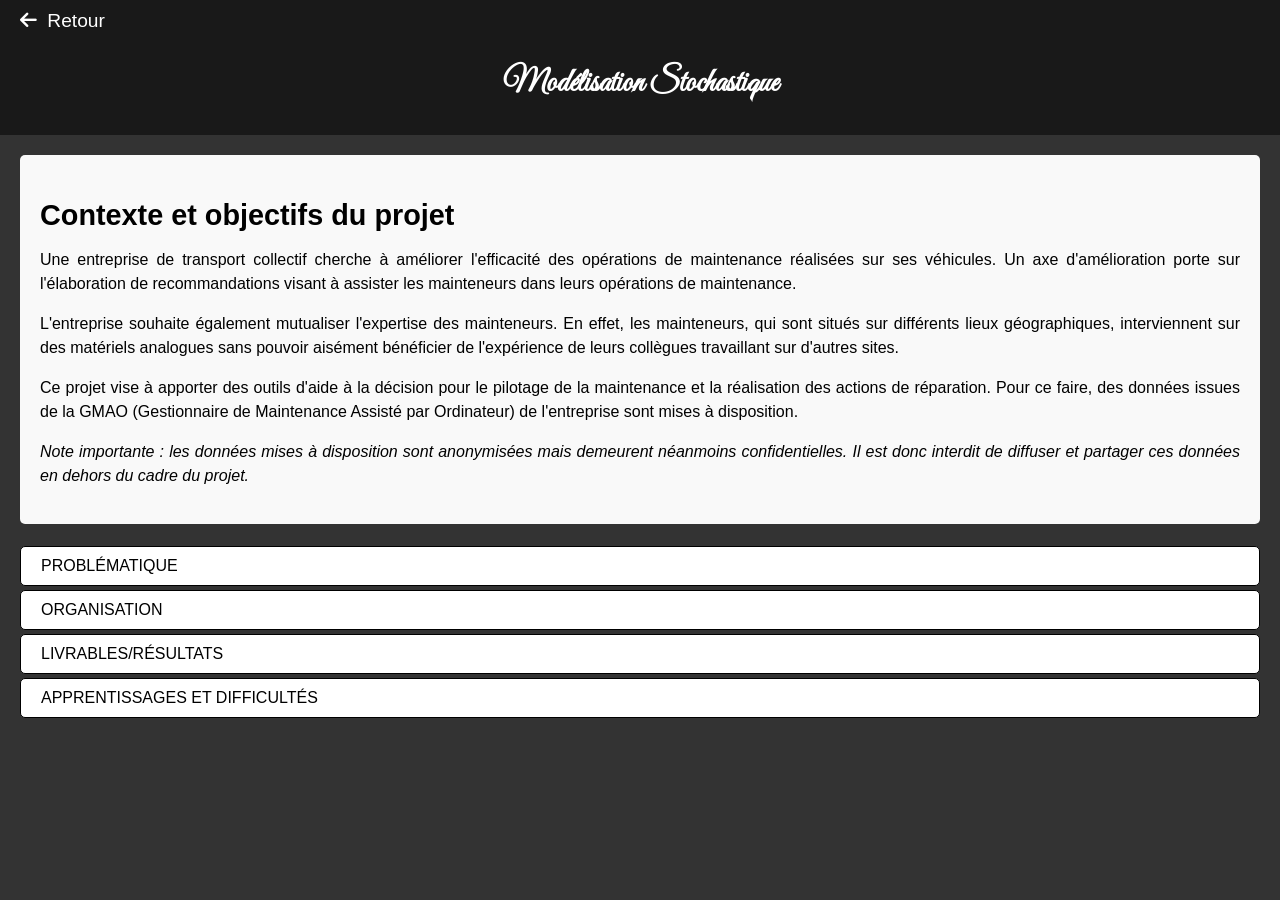
==== scripts/modelisation.html @ edd311cd "Add files via upload" ====
<!DOCTYPE html>
<html lang="fr">
<head>
    <meta charset="UTF-8">
    <meta name="viewport" content="width=device-width, initial-scale=1.0">
    <title>Modélisation Stochastique ~ Tiphaine GODET</title>
    <link rel="stylesheet" href="styles.css">
    <link href="https://fonts.googleapis.com/css2?family=Great+Vibes&family=Playfair+Display:ital,wght@1,400&display=swap" rel="stylesheet">
    <link rel="stylesheet" href="https://cdnjs.cloudflare.com/ajax/libs/font-awesome/6.0.0-beta3/css/all.min.css">
</head>
<body>
    <header class="banner">
        <div class="overlay"></div>
        <a href="gallery.html" class="back-icon">
            <i class="fas fa-arrow-left"></i>
            <span>Retour</span>
        </a>
        <h1 class="banner-title">Modélisation Stochastique</h1>
    </header>
    <main>
        <section class="project-context">
            <h2>Contexte et objectifs du projet</h2>
            <p>Une entreprise de transport collectif cherche à améliorer l'efficacité des opérations de maintenance réalisées sur ses véhicules. 
                Un axe d'amélioration porte sur l'élaboration de recommandations visant à assister les mainteneurs dans leurs opérations de maintenance.</p>
            <p>L'entreprise souhaite également mutualiser l'expertise des mainteneurs. En effet, les mainteneurs, qui sont situés sur différents lieux géographiques, 
                interviennent sur des matériels analogues sans pouvoir aisément bénéficier de l'expérience de leurs collègues travaillant sur d'autres sites.</p>
            <p>Ce projet vise à apporter des outils d'aide à la décision pour le pilotage de la maintenance et la réalisation des actions de réparation. 
                Pour ce faire, des données issues de la GMAO (Gestionnaire de Maintenance Assisté par Ordinateur) de l'entreprise sont mises à disposition.</p>
            <p><em>Note importante : les données mises à disposition sont anonymisées mais demeurent néanmoins confidentielles. 
                Il est donc interdit de diffuser et partager ces données en dehors du cadre du projet.</em></p>
        </section>
        <button class="collapsible">PROBLÉMATIQUE</button>
        <section class="project-context collapsible-content">
            <h3 style="color: #4472C4;">Problématique métier</h3>
            <p>L'entreprise de transport exploite une flotte de véhicules qui circule pendant les horaires de service. Lorsqu'un problème survient sur un véhicule, 
                le conducteur est chargé de faire un signalement décrivant le problème perçu. Le conducteur réalise son signalement via une console électronique dans le véhicule 
                lui permettant de saisir trois informations :</p>
            <ul>
                <li>l'organe siège de l'anomalie ;</li>
                <li>le symptôme observé ;</li>
                <li>une liste d'informations contextuelles sur le lieu ou le phénomène observé.</li>
            </ul>
            <p>Il est important d'avoir à l'esprit que ce signalement est une appréciation du conducteur et que ce dernier peut bien sûr se tromper sur les informations saisies.</p>
            <p>En fin de service, le véhicule retourne au dépôt. Les signalements effectués sont transmis dans l'outil de gestion de la maintenance (GMAO). Chaque signalement donne lieu à un ordre de travail (OT).
                Chaque véhicule ayant un OT reste à l'atelier de maintenance jusqu'à ce qu'un mainteneur résolve le problème et clôture l'OT. 
                Pour ce faire, le mainteneur en charge de l'OT réalisera une ou plusieurs actions de maintenance, appelées ordres de réparation (ODR).</p>
            <p>L'objectif de ce projet est d'aider les mainteneurs en leur recommandant la ou les actions de maintenance les plus appropriées compte tenu des informations provenant du signalement 
                conducteur et des caractéristiques du véhicule (kilométrage, type de moteur, marque, etc.).</p>
            <h3 style="color: #4472C4;">Les données</h3>
            <p>Deux sources de données sont mises à disposition dans ce projet :</p>
            <ul>
                <li>Les données OT-ODR contenant les OT et ODR associés de la flotte de véhicules entre 2011 et 2019.</li>
                <section class="project-context">
                    <table style="width: 55%; border-collapse: collapse;">
                        <thead>
                            <tr>
                                <th style="border: 1px solid #ddd; padding: 8px; background-color: #f2f2f2; text-align: left;">Colonne</th>
                                <th style="border: 1px solid #ddd; padding: 8px; background-color: #f2f2f2; text-align: left;">Description</th>
                            </tr>
                        </thead>
                        <tbody>
                            <tr>
                                <td style="border: 1px solid #ddd; padding: 8px;">OT_ID</td>
                                <td style="border: 1px solid #ddd; padding: 8px;">ID de l'ordre de travail</td>
                            </tr>
                            <tr>
                                <td style="border: 1px solid #ddd; padding: 8px;">ODR_ID</td>
                                <td style="border: 1px solid #ddd; padding: 8px;">ID de l'ordre de réparation</td>
                            </tr>
                            <tr>
                                <td style="border: 1px solid #ddd; padding: 8px;">ODR_LIBELLE</td>
                                <td style="border: 1px solid #ddd; padding: 8px;">Libellé de l'ordre de réparation (action de maintenance)</td>
                            </tr>
                            <tr>
                                <td style="border: 1px solid #ddd; padding: 8px;">TYPE_TRAVAIL</td>
                                <td style="border: 1px solid #ddd; padding: 8px;">Type d'action réalisée associé à l'ODR</td>
                            </tr>
                            <tr>
                                <td style="border: 1px solid #ddd; padding: 8px;">DUREE_TRAVAIL</td>
                                <td style="border: 1px solid #ddd; padding: 8px;">Durée de l'action de maintenance associé à l'ODR</td>
                            </tr>
                            <tr>
                                <td style="border: 1px solid #ddd; padding: 8px;">SYSTEM_N1</td>
                                <td style="border: 1px solid #ddd; padding: 8px;">Identifiant de système de niveau 1 concerné par l'ODR (niveau macroscopique)</td>
                            </tr>
                            <tr>
                                <td style="border: 1px solid #ddd; padding: 8px;">SYSTEM_N2</td>
                                <td style="border: 1px solid #ddd; padding: 8px;">Identifiant de système de niveau 2 concerné par l'ODR</td>
                            </tr>
                            <tr>
                                <td style="border: 1px solid #ddd; padding: 8px;">SYSTEM_N3</td>
                                <td style="border: 1px solid #ddd; padding: 8px;">Identifiant de système de niveau 3 concerné par l'ODR (niveau le plus précis)</td>
                            </tr>
                            <tr>
                                <td style="border: 1px solid #ddd; padding: 8px;">EQU_ID</td>
                                <td style="border: 1px solid #ddd; padding: 8px;">Identifiant du véhicule concerné par l'OT</td>
                            </tr>
                            <tr>
                                <td style="border: 1px solid #ddd; padding: 8px;">DATE_OT</td>
                                <td style="border: 1px solid #ddd; padding: 8px;">Date de création de l'OT</td>
                            </tr>
                            <tr>
                                <td style="border: 1px solid #ddd; padding: 8px;">KILOMETRAGE</td>
                                <td style="border: 1px solid #ddd; padding: 8px;">Nombre de kilomètres parcourus par le véhicule au moment de la création de l'OT</td>
                            </tr>
                            <tr>
                                <td style="border: 1px solid #ddd; padding: 8px;">SIG_ORGANE</td>
                                <td style="border: 1px solid #ddd; padding: 8px;">Signalement du conducteur sur la partie organe</td>
                            </tr>
                            <tr>
                                <td style="border: 1px solid #ddd; padding: 8px;">SIG_CONTEXTE</td>
                                <td style="border: 1px solid #ddd; padding: 8px;">Signalement du conducteur sur le contexte de l'anomalie</td>
                            </tr>
                            <tr>
                                <td style="border: 1px solid #ddd; padding: 8px;">SIG_OBS</td>
                                <td style="border: 1px solid #ddd; padding: 8px;">Signalement du conducteur sur le symptôme observé</td>
                            </tr>
                            <tr>
                                <td style="border: 1px solid #ddd; padding: 8px;">LIGNE</td>
                                <td style="border: 1px solid #ddd; padding: 8px;">Identifiant de la ligne du véhicule au moment du signalement conducteur</td>
                            </tr>
                        </tbody>
                    </table>
                </section>
                <li>Les données EQUIPEMENTS contenant les caractéristiques des véhicules.</li>
                <section class="project-context">
                    <table style="width: 35%; border-collapse: collapse;">
                        <thead>
                            <tr>
                                <th style="border: 1px solid #ddd; padding: 8px; background-color: #f2f2f2; text-align: left;">Colonne</th>
                                <th style="border: 1px solid #ddd; padding: 8px; background-color: #f2f2f2; text-align: left;">Description</th>
                            </tr>
                        </thead>
                        <tbody>
                            <tr>
                                <td style="border: 1px solid #ddd; padding: 8px;">EQU_ID</td>
                                <td style="border: 1px solid #ddd; padding: 8px;">Identifiant du véhicule</td>
                            </tr>
                            <tr>
                                <td style="border: 1px solid #ddd; padding: 8px;">MODELE</td>
                                <td style="border: 1px solid #ddd; padding: 8px;">Modèle du véhicule</td>
                            </tr>
                            <tr>
                                <td style="border: 1px solid #ddd; padding: 8px;">CONSTRUCTEUR</td>
                                <td style="border: 1px solid #ddd; padding: 8px;">Constructeur du véhicule</td>
                            </tr>
                            <tr>
                                <td style="border: 1px solid #ddd; padding: 8px;">MOTEUR</td>
                                <td style="border: 1px solid #ddd; padding: 8px;">Type de motorisation du véhicule</td>
                            </tr>
                        </tbody>
                    </table>
                </section>
            </ul> 
            <h3 style="color: #4472C4;">Les attentes</h3>
            <p>
                Le but de ce projet était <b>le développement d'une IA de diagnostic</b>. Ce travail correspond au développement d'un moteur d'aide au diagnostic et à la recommandation de maintenance. 
                Il s'agit donc en pratique d'élaborer un modèle permettant de déduire d'un signalement de panne et des caractéristiques d'un véhicule en maintenance, la localisation de la panne 
                (SYSTEM_N1, SYSTEM_N2, SYSTEM_N3) et l'action de maintenance à réaliser (ODR) permettant de remettre le véhicule en service. Le travail était à réaliser sous Python.
                L'application pouvait par exemple être développée avec la librairie Plotly Dash ou Streamlit. Nous avions choisi streamlit puisque nous ne connaissions pas et nous souhaitons la découvrir.
            </p>
            <p>Les principaux travaux demandés sont les suivants :</p>
            <ul>
                <li>Proposer une modélisation pertinente permettant de répondre à la problématique en argumentant nos choix.</li>
                <li>Utiliser les données à disposition pour réaliser un apprentissage du modèle retenu.</li>
                <li>Évaluer la performance prédictive de votre modèle à partir d'une approche apprentissage/test classique.</li>
                <li>(Option) Proposer un second modèle et comparer ses performances avec votre premier modèle.</li>
            </ul>
            <p>Mais aussi <b>le développement d'un applicatif métier</b>. L'objectif de ce travail est de développer une application permettant d'interagir avec le moteur de recommandations de la section précédente 
                de manière transparente pour l'utilisateur final. L'application devait donc proposer une interface permettant de :</p>
            <ul>
                <li>saisir les informations nécessaires à la production d'un diagnostic (e.g. signalements, caractéristiques d'un véhicule, etc).</li>
                <li>réaliser des prédictions de diagnostics.</li>
                <li>mettre en forme les diagnostics dans l'interface développée.</li>
                <li>(Option) Proposer un second modèle et comparer ses performances avec votre premier modèle.</li>
            </ul> 
        </section>
        <button class="collapsible">ORGANISATION</button>
        <section class="project-context collapsible-content">
            <p>
                <em>Pour cette SAÉ (Situation d'Apprentissage et d'Évaluation), nous devions choisir une option parmi celle que nous faisons (Marketing et IA pour ma part) et celle qui propose un sujet.
                Mes deux options proposais un sujet, je me suis dirigé vers l'option IA qui me semblais plus intéressante. Celle-ci s'est déroulé sur une semaine, en IA nous avions 1h30 de cours le lundi,
                mardi, mercredi et vendredi avec Mr. <a href="https://github.com/roland-donat" target="_blank">Donalt</a>.</em>
            </p>
            <p>Nous devions nous mettre par groupe de 3 et nous répartir les tâches comme nous le souhaitions. Mon groupe est composé de Victor Bousseau, Ludovic Picard et moi-même.</p>
            <p>Voici la répartition de notre travail :</p>
            <ul>
                <li>Victor : création des arbres des décisions et des random forest puis de réalisation des slides pour le rendu.</li>
                <li>Ludovic : création de la structure de l’application réalisée avec streamlit et de préparer l’intégration des modèles.</li>
                <li>Mes tâches : création des modèles réseaux de neurones (MLP) et classifieur bayésien naïf.</li>
            </ul>
        </section>
        <button class="collapsible">LIVRABLES/RÉSULTATS</button>
        <section class="project-context collapsible-content">
            <h3 style="color: #4472C4;">Les livrables demandés</h3>
            <p>Deux livrables étaient attendus : </p>
            <ol>
                <li>Une archive .zip avec un répertoire groupe_X (X = votre numéro de groupe, ici 4) contenant :</li>
                <ul>
                    <li>le code de l'application sans les données.</li>
                    <li>un fichier README.md expliquant la procédure d'installation et de lancement de l'application.</li>
                </ul>
                <p>
                    <em>L'application doit fonctionner sur un système Linux standard (e.g. Ubuntu, Débian, etc.). 
                    Les données sont supposées être dans un répertoire data au même niveau que le répertoire groupe_X.</em>
                </p>
                <li>
                    Une présentation sous forme de 8 à 10 slides au format pdf (nommée groupe_X.pdf) décrivant votre travail en expliquant l'objectif du projet, les modèles réalisés, 
                    les performances obtenues et une conclusion.
                </li>
            </ol>
            <h3 style="color: #4472C4;">Nos résultats</h3>
            <p>
                Concernant les rendus, nous avons rendu une application non fonctionnelle dû à certaines difficultés rencontrées (détaillé dans la partie <em>APPRENTISSAGES ET DIFFICULTÉS</em>). 
                Nous avons donc décidé de rendre un fichier nommé Modèles qui résument tous les modèles que nous avons testée. 
                Afin d'en savoir plus sur ce projet, toute les étapes et le détail sont dans la présentation Power Point téléchargeable, mise à disposition ci-dessous.
            </p>
            <p>
                <a href="../documents/modelisation/Groupe_G4/Projet IA.pptx" download>
                    <img src="../pictures/powerpoint.png" alt="PowerPoint Logo" style="width: 40px; vertical-align: middle; margin-right: 8px;">Télécharger la présentation POWER POINT
                </a>
            </p>
            <p>
                <a href="../documents/modelisation/Groupe_G4/Modeles.ipynb" download>
                    <img src="../pictures/jupyter.png" alt="Jupyter Logo" style="width: 40px; vertical-align: middle; margin-right: 8px;">Télécharger les modèles créées (sous jupyter en .ipynb)
                </a>
            </p>
            <p>
                <a href="../documents/modelisation/Groupe_G4.zip" download>
                    <img src="../pictures/zip.png" alt="Zip Archive Logo" style="width: 40px; vertical-align: middle; margin-right: 8px;">Télécharger l'archive rendue
                </a>
            </p>                
        </section>
        <button class="collapsible">APPRENTISSAGES ET DIFFICULTÉS</button>
        <section class="project-context collapsible-content">
            <h3 style="color: #4472C4;">Les difficultés rencontrées</h3>
            <p>
                La plupart de nos difficultés que nous avons rencontrée concerne la découverte de streamlit, en effet, streamlit n'est pas facile d'utilisation, cela était donc trop compliqué pour nous de créer une
                application en seulement une semaine. Notamment sur l'affichage des graphiques que nous ne comprenions pas, l'import de nos modèles dans la strcuture qui fonctionnait une fois sur deux.
            </p>
            <p>
                Ensuite nous avons eu dû mal à réduire les temps d'éxécution de nos modèles, de ce fait, nous perdons beaucoup de temps inutilement.
            </p>
            <p>
                Enfin, nous avons rencontré une difficulté sur la gestion de la variable SIG_CONTEXTE que nous avons du dummiser. En effet, lorsque nous l'ajoutions dans nos modèles, ils étaient moins prédictifs.
            </p>
            <h3 style="color: #4472C4;">Les apprentissages</h3>
            <p>Nous avons apppris à choisir le meilleur modèle grâce aux à certain calcul :</p>
            <ul>
                <li>Calcul du meilleur modèle intra algorithme à l'aide de la détermination du nombre de couches pour le MLP et de la détermination de la profondeur des arbres</li>
                <li>Calculs d’indicateurs de précision à l'aide de l'accuracy, de la matrice de confusion et du F1 score</li>
            </ul>
            <h3 style="color: #4472C4;">Les axes envisagés</h3>
            <p>
                Durant ce projet, nous avons envisagé plusieurs traitements de données que nous n’avons pas eu le temps d’intégrer tel que la stratification des données dans la création des jeux train et test,
                de la dummisation de la variable SIG_CONTEXTE et de la sélection du modèle dans l'application.
            </p>
            <h3 style="color: #4472C4;">Les axes d'améliorations</h3>
            <p>
                Pour améliorer notre application, nous pourrions adapter nos modèles pour pouvoir prendre en compte plus de variables sans que la précision de nos modèles diminue.
                Mais également améliorer nos visuel dans leurs styles.
            </p>
        </section>
    </main>
    <script src="scripts.js"></script>
</body>
</html>
---- scripts/styles.css ----
/* Import des polices */
@import url('https://fonts.googleapis.com/css2?family=Roboto:wght@700&family=Playfair+Display:ital,wght@1,400&display=swap');

body, html {
    margin: 0;
    padding: 0;
    font-family: Arial, sans-serif;
    color: #fff;
    height: 100%;
    background-color: #333;
    box-sizing: border-box;
}

/* Styles pour le header */
header {
    position: relative;
    top: 0;
    width: 100%;
    display: flex;
    justify-content: flex-end;
    padding: 20px;
    box-sizing: border-box;
}

/* Styles pour la navigation */
nav ul {
    list-style-type: none;
    margin: 0;
    padding: 0;
    display: flex;
    gap: 20px;
}

nav a {
    color: white;
    text-decoration: none;
    font-size: 1em;
}

/* Styles pour la section hero */
.hero {
    position: relative;
    height: 100vh;
    background: url('../pictures/fond.png') no-repeat center center/cover;
}

/* Overlay pour l'image de fond */
.overlay {
    position: absolute;
    top: 0;
    left: 0;
    right: 0;
    bottom: 0;
    background: rgba(0, 0, 0, 0.5);
}

/* Contenu centré */
.content {
    position: absolute;
    top: 50%;
    left: 50%;
    transform: translate(-50%, -50%);
    text-align: center;
}

/* Styles pour le titre */
.title {
    font-size: 5em;
    margin-bottom: 0.5em;
    color: #ffffff;
    font-family: 'Great Vibes', cursive;
}

/* Styles pour le bouton */
button {
    padding: 10px 20px;
    font-size: 1em;
    background-color: #6bacd8;
    color: #000;
    border: none;
    cursor: pointer;
    border-radius: 5px;
}

button:hover {
    background-color: #ddd;
}

/* Styles pour le texte de pied de page */
.footer-text {
    position: absolute;
    bottom: 20px;
    left: 50%;
    transform: translateX(-50%);
    font-family: 'Playfair Display', serif;
    font-size: 1em;
    color: #ffffff;
}

/* Styles pour la section de bandeau */
.banner {
    position: relative;
    height: 15vh; 
    background: url('../pictures/bandeau.png') no-repeat center center/cover;
}

.banner .overlay {
    position: absolute;
    top: 0;
    left: 0;
    right: 0;
    bottom: 0;
    background: rgba(0, 0, 0, 0.5);
}

.banner-title {
    position: absolute;
    bottom: 10px;
    left: 50%;
    transform: translateX(-50%);
    color: #ffffff;
    font-family: 'Great Vibes', cursive;
    font-size: 2em;
}

/* Styles pour le lien de la bannière */
.banner a {
    text-decoration: none;
    color: inherit;
    display: block;
}

/* Styles pour la galerie */
.gallery {
    padding: 50px;
    text-align: center;
    background-color: #ffffff;
}

.gallery-title {
    font-size: 3em;
    margin-bottom: 20px;
    font-family: 'Great Vibes', cursive;
    color: #ffffff;
}

.grid-container {
    display: grid;
    grid-template-columns: repeat(3, 1fr);
    gap: 20px;
    width: 100%;
}

.grid-item {
    background-color: #ffffff;
    font-size: 1.5em;
    border-radius: 10px;
    transition: transform 0.3s, background-image 0.3s;
    cursor: pointer;
    border: 2px solid #000000;
    color: #000000;
    background-size: cover;
    background-position: center;
    position: relative;
    overflow: hidden;
    display: flex;
    justify-content: center;
    align-items: center;
    text-align: center;
    height: 200px; /* Fixe une hauteur pour les éléments de la grille */
}

.grid-item:hover {
    transform: scale(1.05);
}

.grid-item .grid-item-text {
    position: absolute;
    top: 50%;
    left: 50%;
    transform: translate(-50%, -50%);
    color: #ffffff;
    background-color: rgba(0, 0, 0, 0.7);
    padding: 10px;
    border-radius: 5px;
    opacity: 0;
    transition: opacity 0.3s;
    display: flex;
    align-items: center;
    justify-content: center;
    flex-direction: column; /* Pour empiler le texte et le logo */
    text-align: center; /* Centre le texte */
}

.grid-item:hover .grid-item-text {
    opacity: 1;
}

.grid-item-logo {
    width: auto;
    height: 30px; /* Taille fixe en hauteur pour maintenir les proportions */
    margin-bottom: 5px; /* Espacement entre le logo et le texte */
}

/* Styles pour l'icône CV dans le bandeau */
.cv-icon {
    position: absolute;
    left: 20px;
    top: 50%;
    transform: translateY(-50%);
    color: #ffffff;
    font-size: 2em;
    text-decoration: none;
    text-align: center; /* Centre le texte sous l'icône */
}

.cv-icon i {
    display: block; /* S'assure que l'icône est sur une ligne séparée du texte */
    margin-bottom: 10px; /* Ajoute un espace entre l'icône et le texte */
}

.cv-icon span {
    font-size: 0.5em; /* Taille du texte sous l'icône */
    display: block;
}

.cv-icon:hover {
    color: #ddd;
}

/* Styles pour l'aperçu PDF */
.pdf-viewer {
    display: none;
    position: fixed;
    top: 0;
    left: 0;
    right: 0;
    bottom: 0;
    background-color: rgba(0, 0, 0, 0.8);
    z-index: 1000;
    justify-content: center;
    align-items: center;
}

.pdf-overlay {
    position: absolute;
    top: 0;
    left: 0;
    right: 0;
    bottom: 0;
    background: rgba(0, 0, 0, 0.8);
}

.pdf-content {
    position: relative;
    background: #fff;
    width: 90%;
    height: 90%;
    max-width: 100%;
    max-height: 100%;
    z-index: 1001;
}

.pdf-content iframe {
    border: none;
    width: 100%;
    height: 100%;
}

.pdf-content button {
    position: absolute;
    top: 1; /* Positionné en haut */
    right: 1; /* Positionné à droite */
    background: #333;
    color: #fff;
    border: none;
    padding: 5px 10px;
    cursor: pointer;
    margin: 10px; /* Espace entre le bord de la fenêtre et le bouton */
}

.pdf-content button:hover {
    background: #555;
}

/* Styles pour le pied de page */
.footer {
    position: relative;
    height: 6vh;
    background-color: #000000; /* Définit le fond noir */
    display: flex;
    justify-content: space-between;
    align-items: center;
    text-align: center;
    padding: 0 20px;
}

.footer-title {
    font-family: 'Playfair Display', serif;
    font-size: 1em;
    color: #ffffff; /* Assurez-vous que la couleur du texte est visible sur fond noir */
    font-weight: normal;
    margin: 0;
    flex: 1;
    text-align: center; /* Centre le texte */
}

.footer-logo {
    width: 30px;
    margin: 0 10px;
}

.contact {
    font-family: 'Playfair Display', serif;
    font-size: 1em;
    color: #ffffff; /* Assurez-vous que la couleur du texte est visible sur fond noir */
    font-weight: normal;
    margin: 0;
    cursor: pointer;
}

/* Styles pour l'info-bulle de contact */
.contact-info {
    display: none; /* Caché par défaut */
    position: absolute;
    bottom: 50px;
    left: 20px; /* Aligner à gauche */
    background-color: #000000;
    color: #ffffff;
    padding: 10px;
    border-radius: 5px;
    box-shadow: 0 0 10px rgba(0, 0, 0, 0.5);
    z-index: 10;
}

.contact-info p {
    margin: 5px 0;
    display: flex;
    align-items: center;
}

.contact-info i {
    margin-right: 8px; /* Espace entre l'icône et le texte */
}

/* Supprimer ou corriger l'élément overlay si nécessaire */
.footer .overlay {
    display: none; /* Masque l'overlay s'il n'est pas nécessaire */
}

/* Styles pour la fenêtre de détails du projet */
.project-details {
    display: none;
    position: absolute;
    background: rgba(255, 255, 255, 0.9); /* Fond blanc semi-transparent */
    border-radius: 10px;
    box-shadow: 0 0 10px rgba(0, 0, 0, 0.1);
    padding: 20px;
    z-index: 1002;
    max-width: 500px; /* Ajustez la largeur maximale selon vos besoins */
    width: auto;
    top: 50%; 
    left: 50%; 
    transform: translate(-50%, -50%);
}

.details-content {
    position: relative;
    color: #000; /* Texte noir */
}

.details-content .project-name {
    font-style: italic;
    margin-bottom: 10px;
}

.details-content h2 {
    margin-top: 0;
    font-size: 1.5em;
}

.details-content #detailsDescription {
    text-align: justify; /* Texte justifié */
}

.details-content .details-link {
    display: block;
    margin: 20px auto 0;
    color: #fff;
    background-color: #007BFF;
    padding: 10px 20px;
    text-decoration: none;
    border-radius: 5px;
    text-align: center;
    width: fit-content;
}

.details-content .details-link:hover {
    background-color: #0056b3;
}

.details-content .close-button {
    position: absolute;
    top: 10px;
    right: 10px;
    background: none;
    border: none;
    font-size: 1.2em;
    cursor: pointer;
    color: #333;
}

.details-content .close-button:hover {
    color: #555;
}

/* Animation de balayage vers le haut */
@keyframes slideUp {
    from {
        transform: translateY(100%);
        opacity: 0;
    }
    to {
        transform: translateY(0);
        opacity: 1;
    }
}

.page-enter {
    animation: slideUp 0.5s forwards;
}

/* Media Queries pour adaptabilité */
@media (max-width: 1200px) {
    .title {
        font-size: 4em;
    }

    .grid-container {
        grid-template-columns: repeat(2, 1fr);
    }

    .grid-item {
        padding: 60px;
        font-size: 1.2em;
        height: 150px; /* Ajuster la hauteur pour les écrans moyens */
    }

    .banner-title {
        font-size: 1.5em;
    }
}

@media (max-width: 768px) {
    .title {
        font-size: 3em;
    }

    .grid-container {
        grid-template-columns: 1fr;
    }

    .grid-item {
        padding: 40px;
        font-size: 1em;
        height: auto; /* Ajuste la hauteur pour les petits écrans */
    }

    .banner-title {
        font-size: 1.2em;
    }
}

@media (max-width: 480px) {
    .title {
        font-size: 2em;
    }

    button {
        font-size: 0.8em;
        padding: 8px 16px;
    }

    .grid-item {
        padding: 20px;
        font-size: 0.8em;
        height: auto; /* Ajuste la hauteur pour les petits écrans */
    }

    .banner-title {
        font-size: 1em;
    }
}

/* Styles pour la section context */
.project-context {
    padding: 20px;
    background-color: #f9f9f9;
    border-radius: 5px;
    margin: 20px;
    color: #000; /* Texte en noir */
}

.project-context h2 {
    font-size: 1.8em;
    margin-bottom: 10px;
}

.project-context p {
    font-size: 1em;
    line-height: 1.5;
    text-align: justify; /* Texte justifié */
}

/* Styles pour l'icône de retour */
.back-icon {
    position: absolute;
    top: 10px;
    left: 20px;
    color: #ffffff;
    font-size: 1.2em;
    text-decoration: none;
    display: flex;
    align-items: center;
}

.back-icon i {
    margin-right: 5px;
}


/* Media Queries pour adaptabilité */
@media (max-width: 1200px) {
    .project-context h2 {
        font-size: 1.5em;
    }

    .collapsible-button {
        font-size: 1em;
    }
}

@media (max-width: 768px) {
    .project-context h2 {
        font-size: 1.2em;
    }

    .collapsible-button {
        font-size: 0.9em;
    }
}

@media (max-width: 480px) {
    .project-context h2 {
        font-size: 1em;
    }

    .collapsible-button {
        font-size: 0.8em;
    }
}

/* Styles pour le bouton dans l'onglet Modélisation */
button.collapsible {
    background-color: #ffffff; /* Fond blanc */
    color: #000000; /* Texte noir */
    cursor: pointer;
    padding: 10px 20px;
    width: calc(100% - 40px); /* S'étend sur toute la largeur moins les marges */
    border: 1px solid #000000; /* Bordure noire */
    text-align: left;
    outline: none;
    font-size: 1em;
    transition: background-color 0.3s ease;
    margin: 2px 20px; /* Ajoute un espace entre les boutons */
    box-sizing: border-box; /* Inclut le padding et la bordure dans la largeur */
}

button.collapsible:hover {
    background-color: #f0f0f0; /* Change légèrement la couleur au survol */
}

button.collapsible.active {
    background-color: #cccccc; /* Change la couleur lorsqu'il est actif */
}

/* Styles pour le contenu des sections dépliables */
.collapsible-content {
    display: none; /* Caché par défaut */
    padding: 20px;
    background-color: #f9f9f9;
    border-radius: 5px;
    margin: 10px 20px; /* Réduit l'espace entre les sections */
    color: #000; /* Texte en noir */
}

.collapsible-content.show {
    display: block; /* Affiche le contenu */
}
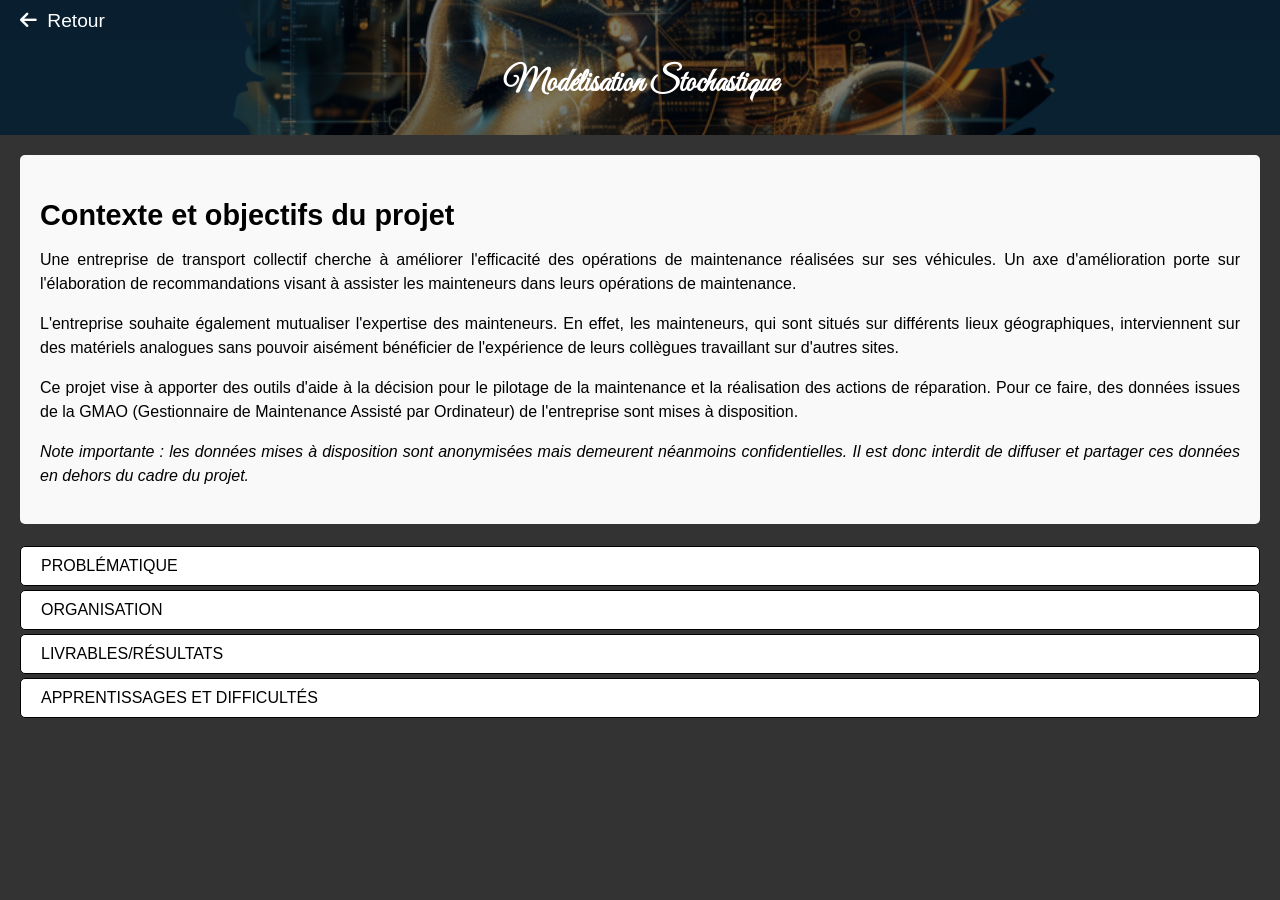
==== commit 32d69821: "Update modelisation.html" ====
--- a/scripts/modelisation.html
+++ b/scripts/modelisation.html
@@ -226,7 +226,7 @@
                 </a>
             </p>
             <p>
-                <a href="../documents/modelisation/Groupe_G4.zip" download>
+                <a href="../documents/modelisation/Groupe_G4.7z" download>
                     <img src="../pictures/zip.png" alt="Zip Archive Logo" style="width: 40px; vertical-align: middle; margin-right: 8px;">Télécharger l'archive rendue
                 </a>
             </p>                
